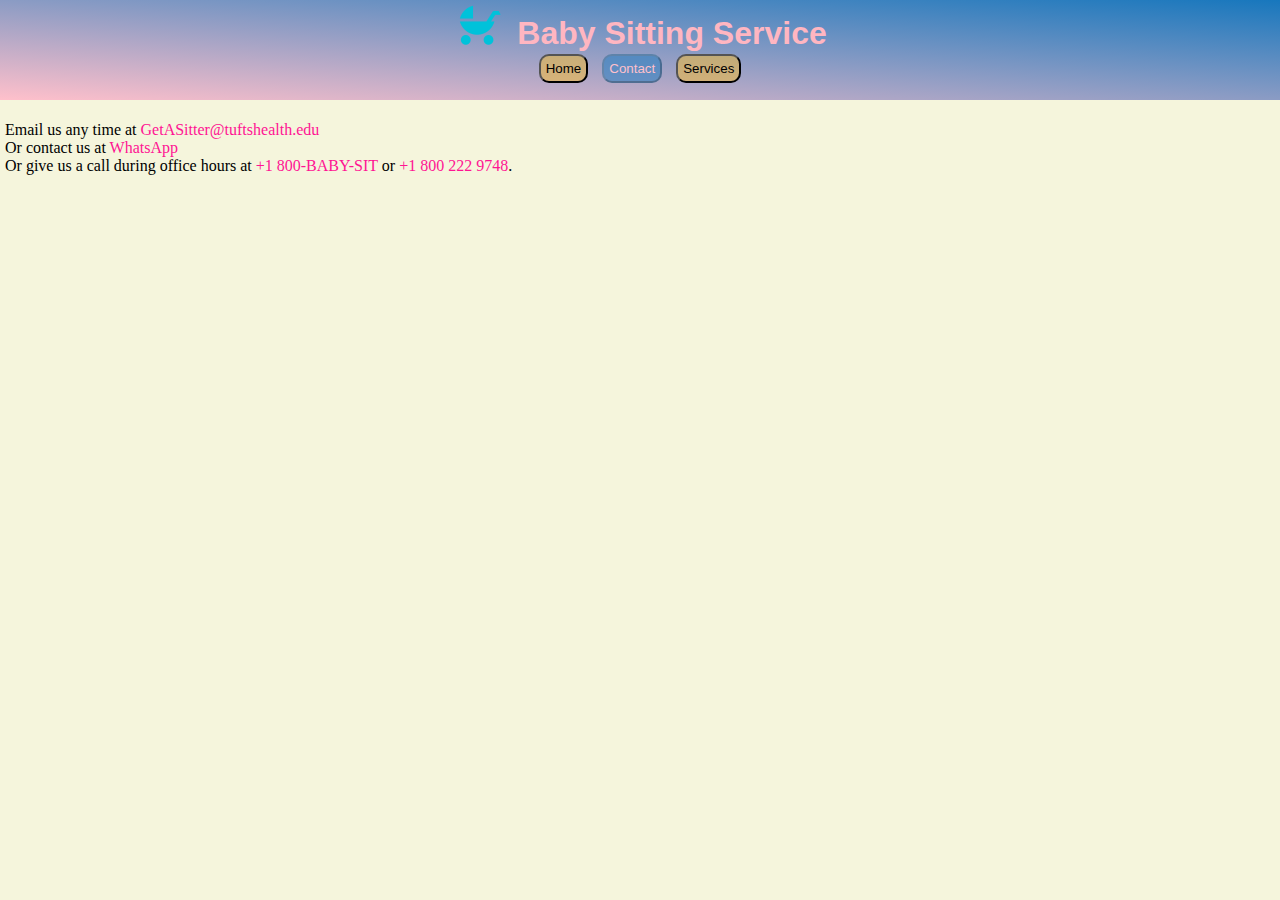
==== Contact.html @ 102291c3 "Website" ====
<!doctype html>
<html>
<head>
<meta charset="utf-8">
<title>Baby Sitting Service</title>
<link href="Stylesheet.css" rel="stylesheet" type="text/css">
</head>
	<style>
		a{
			text-decoration: none;
			color: deeppink;
		}
	</style>
<body>
	<header class="topbar">
		<a class="brandlogolink" href="#">
			<img class="brandlogo" alt="Brand" src="icon-babysit.png">
			<h1>Baby Sitting Service</h1>	
		</a>
		<nav class="navbar">
			<button onClick="window.location.href='index.html'">Home</button>
			<button onClick="window.location.href='Contact.html'" disabled>Contact</button>
			<button onClick="window.location.href='Services.html'" >Services</button>
		</nav>
	</header>
	<main style="margin-top: 100px; padding: 5px; height: 85vh; background-color: beige">
		<article>
			<p>
				Email us any time at <a href="mailto:GetASitter@tuftshealth.edu">GetASitter@tuftshealth.edu</a><br/>
				Or contact us at <a href="https://wa.me/18002229748">WhatsApp</a><br/>
				Or give us a call during office hours at <a href="tel:+18002229748">+1 800-BABY-SIT</a> or <a href="tel:+18002229748">+1 800 222 9748</a>.
			</p>
		</article>
	</main>
	
</body>
</html>
---- Stylesheet.css ----
/* CSS Document */
header{
	/* [disabled]align-self: flex-start; */
	position: fixed;
	align-items: center;
	align-content: center;
	width: 100%;
	flex: 1;
	text-align: center;
	background-image: linear-gradient(to top right, pink, rgba(23,119,189,1.00));
/*	color: */
/*	background-color: rgba(189,162,24,1.00);*/
}
.brandlogolink h1{
	font-family: "alex-brush", "Gill Sans", "Gill Sans MT", "Myriad Pro", "DejaVu Sans Condensed", Helvetica, Arial, "sans-serif";
	display: inline;
	vertical-align: super;
	padding-left: 10px
}
body, html{
	padding: 0;
	margin: 0;
	background-color: beige;
}
.topbar {
	top: 0px;
	height: 100px;
	align-content: space-between;
	vertical-align: middle;
}
.navbar button{
	background-color: rgba(248,187,44,0.50);
	padding: 5px;
	border-radius: 10px;
	margin: auto 5px;
}
.brandlogo{
	display: inline-block;
	border-radius: 50%;
	max-height: 50px;
}
.brandlogolink{
	text-decoration: none;
	color: lightpink;
}
.navbar button:disabled{
	background-color: rgba(23,119,189,0.5);
	color: pink;
}
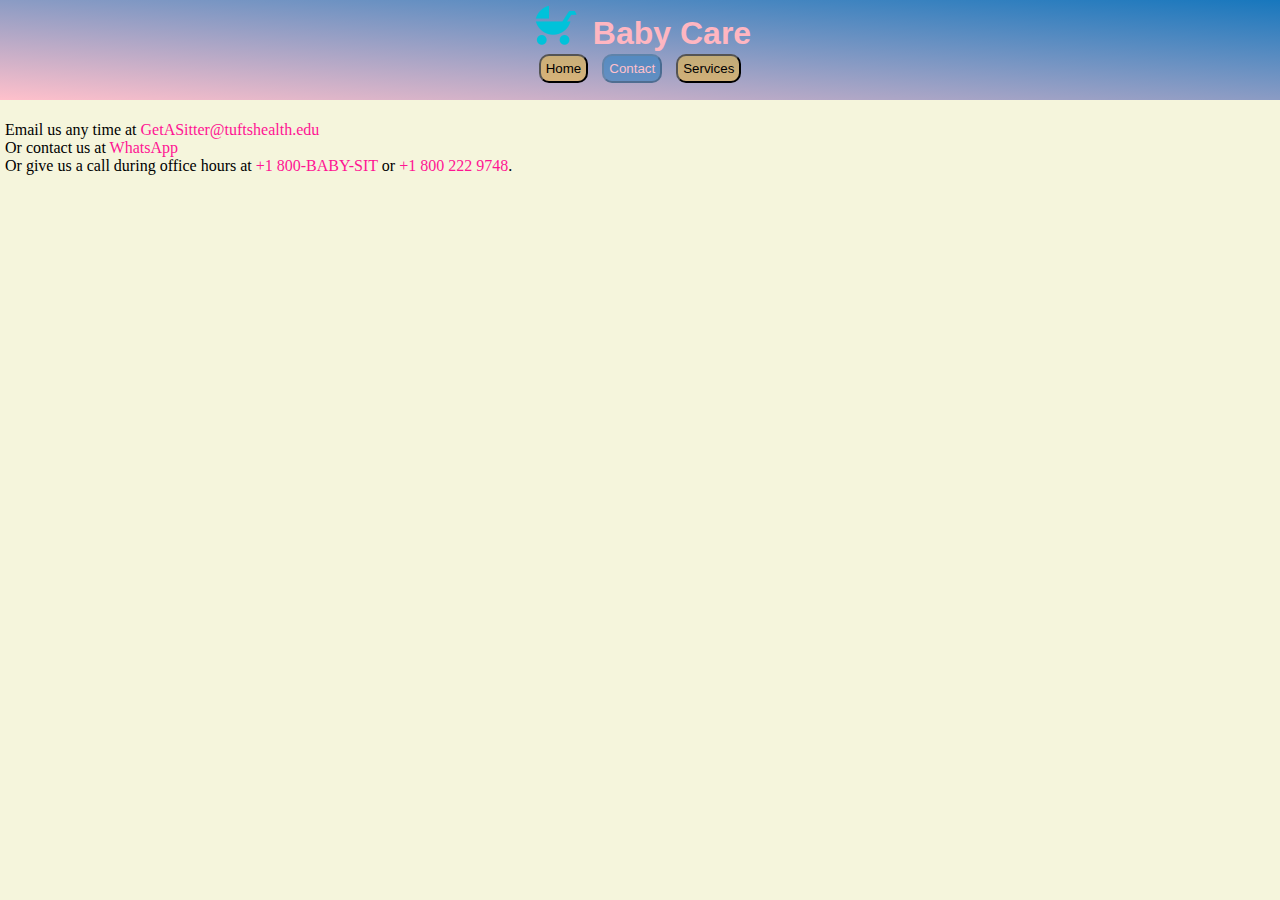
==== commit 27077109: "Title changed" ====
--- a/Contact.html
+++ b/Contact.html
@@ -15,7 +15,7 @@
 	<header class="topbar">
 		<a class="brandlogolink" href="#">
 			<img class="brandlogo" alt="Brand" src="icon-babysit.png">
-			<h1>Baby Sitting Service</h1>	
+			<h1>Baby Care</h1>	
 		</a>
 		<nav class="navbar">
 			<button onClick="window.location.href='index.html'">Home</button>
